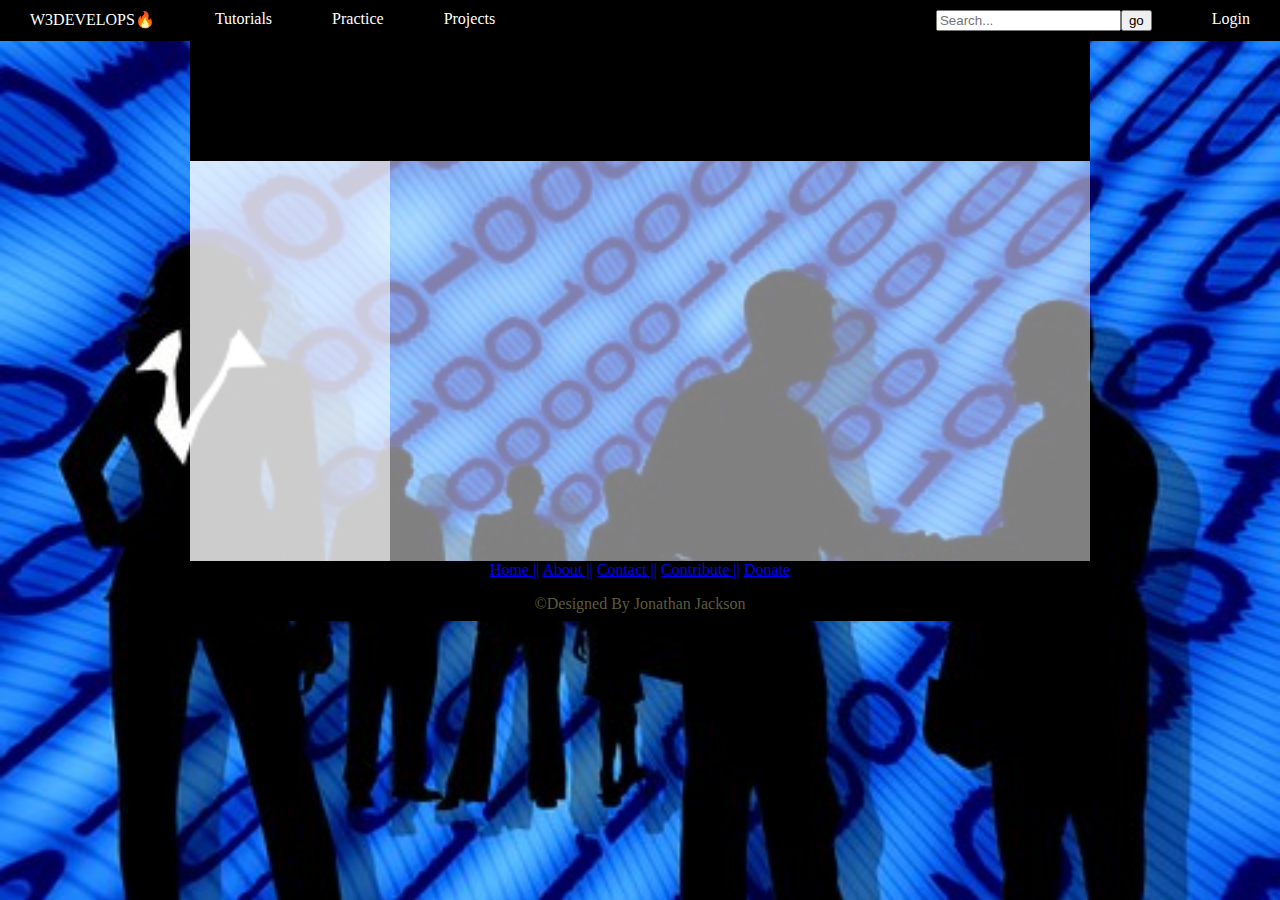
==== Site - Testing Site(W3D)/w3dlayout.html @ e6a09741 "Merge pull request #1 from JonDevOps/Clean-page" ====
<!DOCTYPE html>
<html>

<!--HEAD STARTS HERE-->

  <head>
    <!--The link element below with the href attribute CSS/Mainbody.css links to a external css folder & brings the css effects in that folder onto this page, without needing to clutter this page with any css. Basically we gave css its own folder and then summoned it to display here on this page.-->
    <link href="CSS/Mainbody.css" rel="stylesheet" type="text/css" />
    <meta charset="utf-8">
    <title>W3Develops</title>

    <style>   html {
    background: url(w3develops.image.jpg) no-repeat center center fixed;
    -webkit-background-size: cover;
    -moz-background-size: cover;
    -o-background-size: cover;
    background-size: cover;
    }</style>

  </head>

  <!--BODY STARTS HERE-->

  <body>
<div id="Container">
  <div id="Header"></div>
  <div id="Menubar">
    <ul>

        <li>
            <a class="active" href="Home">W3DEVELOPS🔥</a>
        </li>

           <li>
            <a href="Tutorials">Tutorials</a>
        </li>

           <li>
            <a href="Practice">Practice</a>
        </li>

           <li>
            <a href="Projects">Projects</a>
        </li>

        <li style="float:right">
        <a href="Login">Login</a>
        </li>

        <li>
  <li style="float:right">
          <a href="Search"><form><input type="text" placeholder="Search..." maxlength="20" id="search"><input type="submit" value="go"></form></a>
        </li>

    </ul>
  </div>
  <div id="Sidebar"></div>
  <div id="Mainbody"></div>
  <div id="Footer">
    <p id="footparg"><a href="home">Home ||</a>  <a href="About">About ||</a>  <a href="Contact">Contact ||</a>  <a href="Contribute">Contribute ||</a>  <a href="Donate">Donate</a></p>

    <p id="copy">&copy;Designed By Jonathan Jackson</p> </div>
</div>
</div>
  </body>
</html>
---- Site - Testing Site(W3D)/CSS/Mainbody.css ----
#Container {
    width: 900px;
    height: auto;
    margin-left: auto;
    margin-right: auto;
    margin-top: 11px;
    margin-bottom: 21px;
}

#Header {
  height: 150px;
  background-color: #000000;
}

#Menubar {
  height: 40px;

}

#Menubar ul {
list-style-type: none;
margin: 0;
padding: 0;
overflow: hidden;
  background-color: black;
}

#Menubar li {
  float: left;
}

#Menubar li a {
display: block;
text-align: center;
padding: 10px 30px;
text-decoration: none;
color: white;
}

#Menubar li a:hover:not(.active){
  color: #000000;
}

.active {
  background-color: #000000;
  color: white;
}

#Menubar {
  position: fixed;
  top: 0;
  left: 0;
  right: 0;
  height: 0%
}

#Sidebar {
  width: 200px;
  height: 400px;
  background-color: rgba(255, 255, 255, 0.8);
  float: left;
}

#Mainbody {
  width: 700px;
  height: 400px;
  background-color: rgba(255, 255, 255, 0.5);
  float: right;

}

#Footer {
  height: 60px;
  margin-bottom: 21px;
  color: #5c5c3d;
  background-color: black;
  text-align: center;
  clear: both;
}
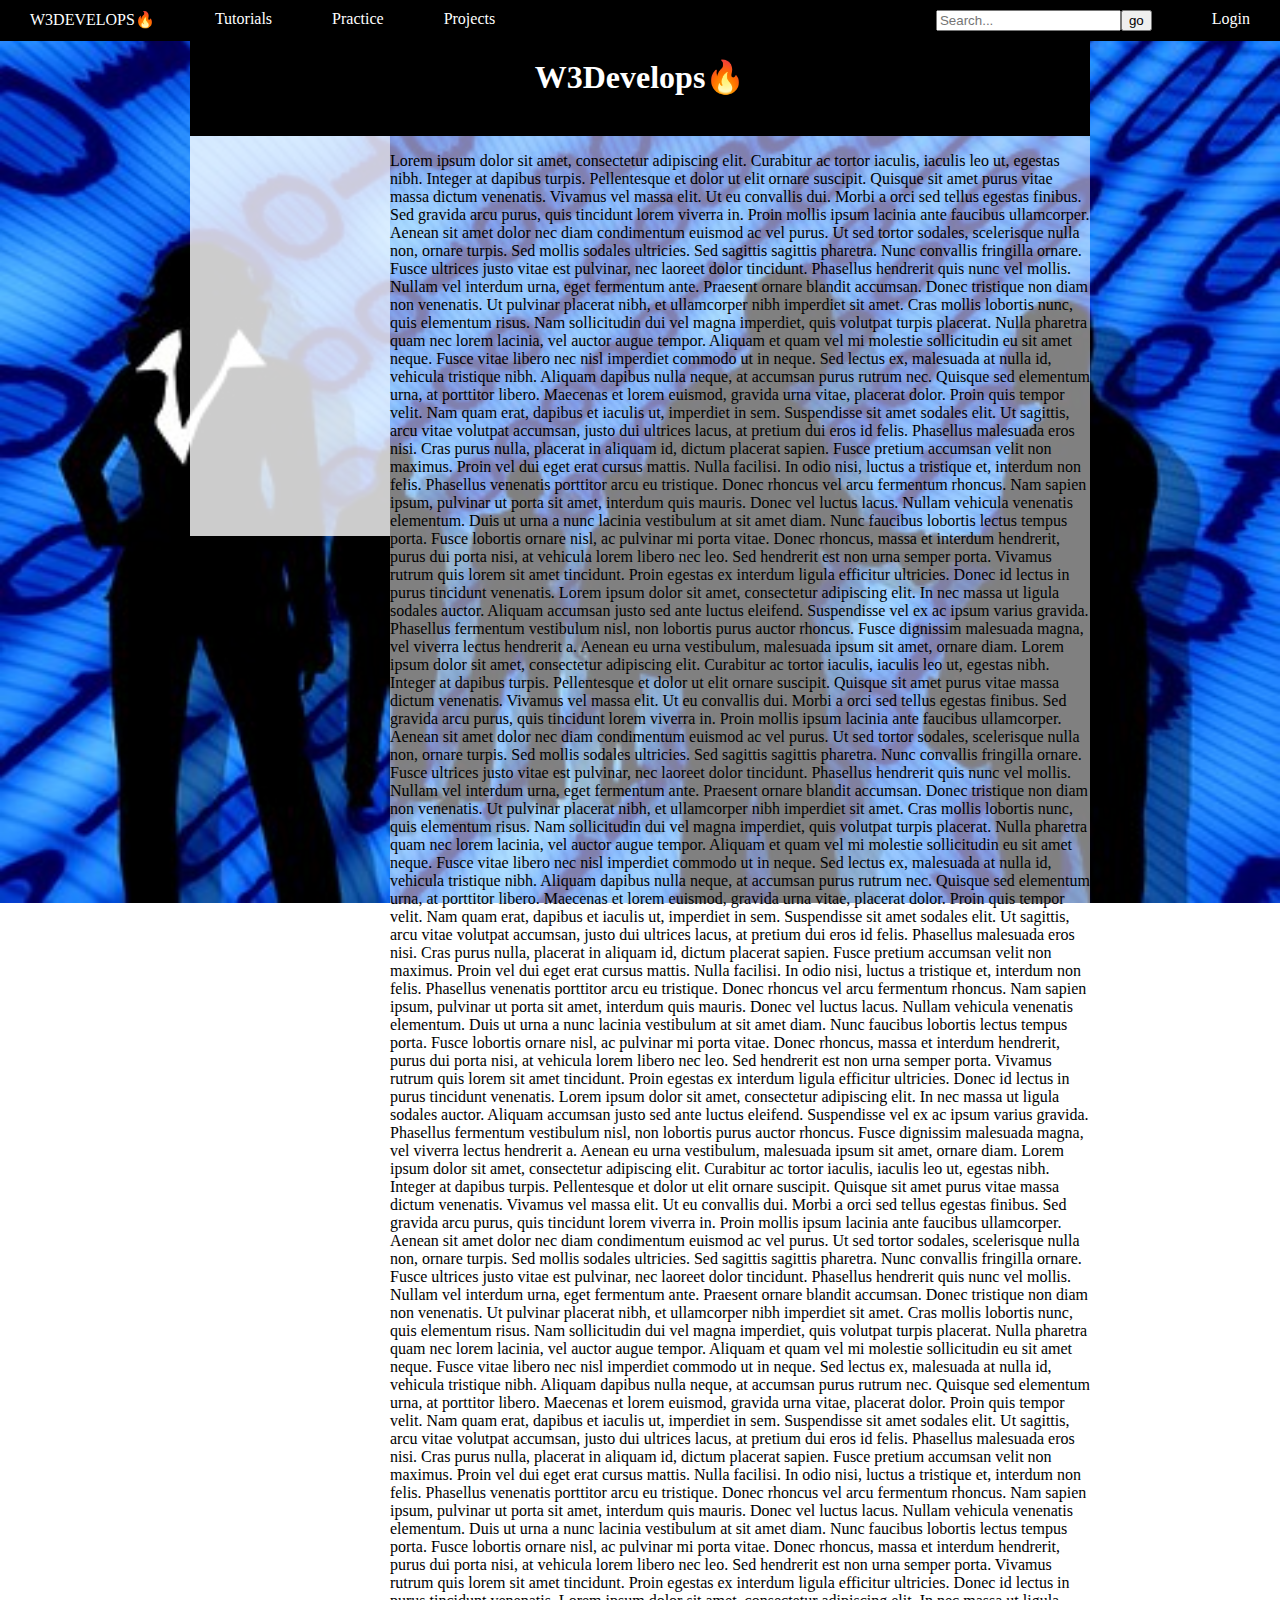
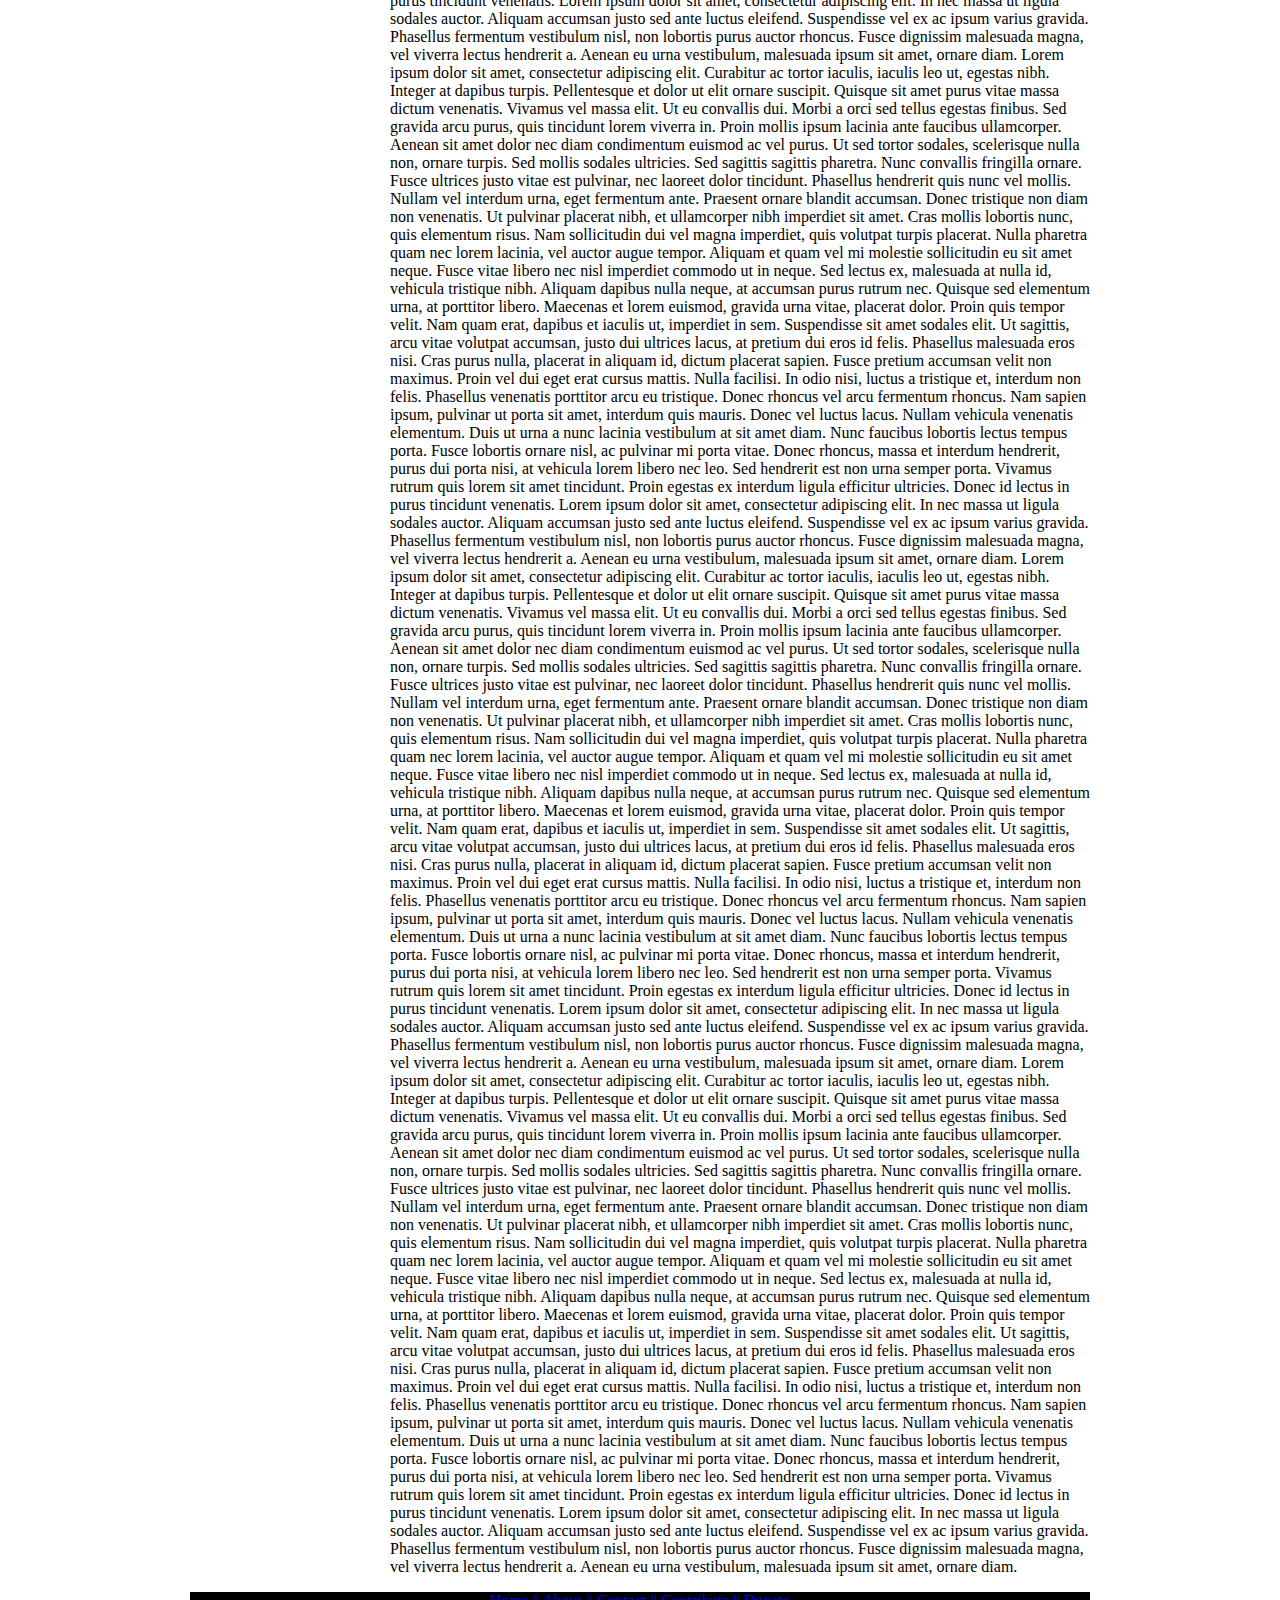
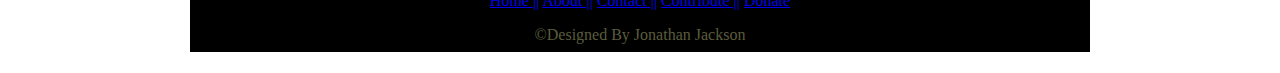
==== commit eaf6e182: "Added "min-height" to <div id="Mainbody"> and replaced "height"" ====
--- a/Site - Testing Site(W3D)/w3dlayout.html
+++ b/Site - Testing Site(W3D)/w3dlayout.html
@@ -15,6 +15,7 @@
     -moz-background-size: cover;
     -o-background-size: cover;
     background-size: cover;
+
     }</style>
 
   </head>
@@ -23,7 +24,7 @@
 
   <body>
 <div id="Container">
-  <div id="Header"></div>
+  <div id="Header"><h1 style="color:white"><br>W3Develops🔥</h1></div>
   <div id="Menubar">
     <ul>
 
@@ -55,7 +56,67 @@
     </ul>
   </div>
   <div id="Sidebar"></div>
-  <div id="Mainbody"></div>
+  <div id="Mainbody"><p>
+
+Lorem ipsum dolor sit amet, consectetur adipiscing elit. Curabitur ac tortor iaculis, iaculis leo ut, egestas nibh. Integer at dapibus turpis. Pellentesque et dolor ut elit ornare suscipit. Quisque sit amet purus vitae massa dictum venenatis. Vivamus vel massa elit. Ut eu convallis dui. Morbi a orci sed tellus egestas finibus.
+
+Sed gravida arcu purus, quis tincidunt lorem viverra in. Proin mollis ipsum lacinia ante faucibus ullamcorper. Aenean sit amet dolor nec diam condimentum euismod ac vel purus. Ut sed tortor sodales, scelerisque nulla non, ornare turpis. Sed mollis sodales ultricies. Sed sagittis sagittis pharetra. Nunc convallis fringilla ornare. Fusce ultrices justo vitae est pulvinar, nec laoreet dolor tincidunt. Phasellus hendrerit quis nunc vel mollis. Nullam vel interdum urna, eget fermentum ante. Praesent ornare blandit accumsan. Donec tristique non diam non venenatis. Ut pulvinar placerat nibh, et ullamcorper nibh imperdiet sit amet. Cras mollis lobortis nunc, quis elementum risus. Nam sollicitudin dui vel magna imperdiet, quis volutpat turpis placerat. Nulla pharetra quam nec lorem lacinia, vel auctor augue tempor.
+
+Aliquam et quam vel mi molestie sollicitudin eu sit amet neque. Fusce vitae libero nec nisl imperdiet commodo ut in neque. Sed lectus ex, malesuada at nulla id, vehicula tristique nibh. Aliquam dapibus nulla neque, at accumsan purus rutrum nec. Quisque sed elementum urna, at porttitor libero. Maecenas et lorem euismod, gravida urna vitae, placerat dolor. Proin quis tempor velit. Nam quam erat, dapibus et iaculis ut, imperdiet in sem. Suspendisse sit amet sodales elit. Ut sagittis, arcu vitae volutpat accumsan, justo dui ultrices lacus, at pretium dui eros id felis. Phasellus malesuada eros nisi. Cras purus nulla, placerat in aliquam id, dictum placerat sapien. Fusce pretium accumsan velit non maximus. Proin vel dui eget erat cursus mattis. Nulla facilisi. In odio nisi, luctus a tristique et, interdum non felis.
+
+Phasellus venenatis porttitor arcu eu tristique. Donec rhoncus vel arcu fermentum rhoncus. Nam sapien ipsum, pulvinar ut porta sit amet, interdum quis mauris. Donec vel luctus lacus. Nullam vehicula venenatis elementum. Duis ut urna a nunc lacinia vestibulum at sit amet diam. Nunc faucibus lobortis lectus tempus porta. Fusce lobortis ornare nisl, ac pulvinar mi porta vitae. Donec rhoncus, massa et interdum hendrerit, purus dui porta nisi, at vehicula lorem libero nec leo. Sed hendrerit est non urna semper porta. Vivamus rutrum quis lorem sit amet tincidunt. Proin egestas ex interdum ligula efficitur ultricies.
+
+Donec id lectus in purus tincidunt venenatis. Lorem ipsum dolor sit amet, consectetur adipiscing elit. In nec massa ut ligula sodales auctor. Aliquam accumsan justo sed ante luctus eleifend. Suspendisse vel ex ac ipsum varius gravida. Phasellus fermentum vestibulum nisl, non lobortis purus auctor rhoncus. Fusce dignissim malesuada magna, vel viverra lectus hendrerit a. Aenean eu urna vestibulum, malesuada ipsum sit amet, ornare diam.
+
+Lorem ipsum dolor sit amet, consectetur adipiscing elit. Curabitur ac tortor iaculis, iaculis leo ut, egestas nibh. Integer at dapibus turpis. Pellentesque et dolor ut elit ornare suscipit. Quisque sit amet purus vitae massa dictum venenatis. Vivamus vel massa elit. Ut eu convallis dui. Morbi a orci sed tellus egestas finibus.
+
+Sed gravida arcu purus, quis tincidunt lorem viverra in. Proin mollis ipsum lacinia ante faucibus ullamcorper. Aenean sit amet dolor nec diam condimentum euismod ac vel purus. Ut sed tortor sodales, scelerisque nulla non, ornare turpis. Sed mollis sodales ultricies. Sed sagittis sagittis pharetra. Nunc convallis fringilla ornare. Fusce ultrices justo vitae est pulvinar, nec laoreet dolor tincidunt. Phasellus hendrerit quis nunc vel mollis. Nullam vel interdum urna, eget fermentum ante. Praesent ornare blandit accumsan. Donec tristique non diam non venenatis. Ut pulvinar placerat nibh, et ullamcorper nibh imperdiet sit amet. Cras mollis lobortis nunc, quis elementum risus. Nam sollicitudin dui vel magna imperdiet, quis volutpat turpis placerat. Nulla pharetra quam nec lorem lacinia, vel auctor augue tempor.
+
+Aliquam et quam vel mi molestie sollicitudin eu sit amet neque. Fusce vitae libero nec nisl imperdiet commodo ut in neque. Sed lectus ex, malesuada at nulla id, vehicula tristique nibh. Aliquam dapibus nulla neque, at accumsan purus rutrum nec. Quisque sed elementum urna, at porttitor libero. Maecenas et lorem euismod, gravida urna vitae, placerat dolor. Proin quis tempor velit. Nam quam erat, dapibus et iaculis ut, imperdiet in sem. Suspendisse sit amet sodales elit. Ut sagittis, arcu vitae volutpat accumsan, justo dui ultrices lacus, at pretium dui eros id felis. Phasellus malesuada eros nisi. Cras purus nulla, placerat in aliquam id, dictum placerat sapien. Fusce pretium accumsan velit non maximus. Proin vel dui eget erat cursus mattis. Nulla facilisi. In odio nisi, luctus a tristique et, interdum non felis.
+
+Phasellus venenatis porttitor arcu eu tristique. Donec rhoncus vel arcu fermentum rhoncus. Nam sapien ipsum, pulvinar ut porta sit amet, interdum quis mauris. Donec vel luctus lacus. Nullam vehicula venenatis elementum. Duis ut urna a nunc lacinia vestibulum at sit amet diam. Nunc faucibus lobortis lectus tempus porta. Fusce lobortis ornare nisl, ac pulvinar mi porta vitae. Donec rhoncus, massa et interdum hendrerit, purus dui porta nisi, at vehicula lorem libero nec leo. Sed hendrerit est non urna semper porta. Vivamus rutrum quis lorem sit amet tincidunt. Proin egestas ex interdum ligula efficitur ultricies.
+
+Donec id lectus in purus tincidunt venenatis. Lorem ipsum dolor sit amet, consectetur adipiscing elit. In nec massa ut ligula sodales auctor. Aliquam accumsan justo sed ante luctus eleifend. Suspendisse vel ex ac ipsum varius gravida. Phasellus fermentum vestibulum nisl, non lobortis purus auctor rhoncus. Fusce dignissim malesuada magna, vel viverra lectus hendrerit a. Aenean eu urna vestibulum, malesuada ipsum sit amet, ornare diam.
+
+Lorem ipsum dolor sit amet, consectetur adipiscing elit. Curabitur ac tortor iaculis, iaculis leo ut, egestas nibh. Integer at dapibus turpis. Pellentesque et dolor ut elit ornare suscipit. Quisque sit amet purus vitae massa dictum venenatis. Vivamus vel massa elit. Ut eu convallis dui. Morbi a orci sed tellus egestas finibus.
+
+Sed gravida arcu purus, quis tincidunt lorem viverra in. Proin mollis ipsum lacinia ante faucibus ullamcorper. Aenean sit amet dolor nec diam condimentum euismod ac vel purus. Ut sed tortor sodales, scelerisque nulla non, ornare turpis. Sed mollis sodales ultricies. Sed sagittis sagittis pharetra. Nunc convallis fringilla ornare. Fusce ultrices justo vitae est pulvinar, nec laoreet dolor tincidunt. Phasellus hendrerit quis nunc vel mollis. Nullam vel interdum urna, eget fermentum ante. Praesent ornare blandit accumsan. Donec tristique non diam non venenatis. Ut pulvinar placerat nibh, et ullamcorper nibh imperdiet sit amet. Cras mollis lobortis nunc, quis elementum risus. Nam sollicitudin dui vel magna imperdiet, quis volutpat turpis placerat. Nulla pharetra quam nec lorem lacinia, vel auctor augue tempor.
+
+Aliquam et quam vel mi molestie sollicitudin eu sit amet neque. Fusce vitae libero nec nisl imperdiet commodo ut in neque. Sed lectus ex, malesuada at nulla id, vehicula tristique nibh. Aliquam dapibus nulla neque, at accumsan purus rutrum nec. Quisque sed elementum urna, at porttitor libero. Maecenas et lorem euismod, gravida urna vitae, placerat dolor. Proin quis tempor velit. Nam quam erat, dapibus et iaculis ut, imperdiet in sem. Suspendisse sit amet sodales elit. Ut sagittis, arcu vitae volutpat accumsan, justo dui ultrices lacus, at pretium dui eros id felis. Phasellus malesuada eros nisi. Cras purus nulla, placerat in aliquam id, dictum placerat sapien. Fusce pretium accumsan velit non maximus. Proin vel dui eget erat cursus mattis. Nulla facilisi. In odio nisi, luctus a tristique et, interdum non felis.
+
+Phasellus venenatis porttitor arcu eu tristique. Donec rhoncus vel arcu fermentum rhoncus. Nam sapien ipsum, pulvinar ut porta sit amet, interdum quis mauris. Donec vel luctus lacus. Nullam vehicula venenatis elementum. Duis ut urna a nunc lacinia vestibulum at sit amet diam. Nunc faucibus lobortis lectus tempus porta. Fusce lobortis ornare nisl, ac pulvinar mi porta vitae. Donec rhoncus, massa et interdum hendrerit, purus dui porta nisi, at vehicula lorem libero nec leo. Sed hendrerit est non urna semper porta. Vivamus rutrum quis lorem sit amet tincidunt. Proin egestas ex interdum ligula efficitur ultricies.
+
+Donec id lectus in purus tincidunt venenatis. Lorem ipsum dolor sit amet, consectetur adipiscing elit. In nec massa ut ligula sodales auctor. Aliquam accumsan justo sed ante luctus eleifend. Suspendisse vel ex ac ipsum varius gravida. Phasellus fermentum vestibulum nisl, non lobortis purus auctor rhoncus. Fusce dignissim malesuada magna, vel viverra lectus hendrerit a. Aenean eu urna vestibulum, malesuada ipsum sit amet, ornare diam.
+
+Lorem ipsum dolor sit amet, consectetur adipiscing elit. Curabitur ac tortor iaculis, iaculis leo ut, egestas nibh. Integer at dapibus turpis. Pellentesque et dolor ut elit ornare suscipit. Quisque sit amet purus vitae massa dictum venenatis. Vivamus vel massa elit. Ut eu convallis dui. Morbi a orci sed tellus egestas finibus.
+
+Sed gravida arcu purus, quis tincidunt lorem viverra in. Proin mollis ipsum lacinia ante faucibus ullamcorper. Aenean sit amet dolor nec diam condimentum euismod ac vel purus. Ut sed tortor sodales, scelerisque nulla non, ornare turpis. Sed mollis sodales ultricies. Sed sagittis sagittis pharetra. Nunc convallis fringilla ornare. Fusce ultrices justo vitae est pulvinar, nec laoreet dolor tincidunt. Phasellus hendrerit quis nunc vel mollis. Nullam vel interdum urna, eget fermentum ante. Praesent ornare blandit accumsan. Donec tristique non diam non venenatis. Ut pulvinar placerat nibh, et ullamcorper nibh imperdiet sit amet. Cras mollis lobortis nunc, quis elementum risus. Nam sollicitudin dui vel magna imperdiet, quis volutpat turpis placerat. Nulla pharetra quam nec lorem lacinia, vel auctor augue tempor.
+
+Aliquam et quam vel mi molestie sollicitudin eu sit amet neque. Fusce vitae libero nec nisl imperdiet commodo ut in neque. Sed lectus ex, malesuada at nulla id, vehicula tristique nibh. Aliquam dapibus nulla neque, at accumsan purus rutrum nec. Quisque sed elementum urna, at porttitor libero. Maecenas et lorem euismod, gravida urna vitae, placerat dolor. Proin quis tempor velit. Nam quam erat, dapibus et iaculis ut, imperdiet in sem. Suspendisse sit amet sodales elit. Ut sagittis, arcu vitae volutpat accumsan, justo dui ultrices lacus, at pretium dui eros id felis. Phasellus malesuada eros nisi. Cras purus nulla, placerat in aliquam id, dictum placerat sapien. Fusce pretium accumsan velit non maximus. Proin vel dui eget erat cursus mattis. Nulla facilisi. In odio nisi, luctus a tristique et, interdum non felis.
+
+Phasellus venenatis porttitor arcu eu tristique. Donec rhoncus vel arcu fermentum rhoncus. Nam sapien ipsum, pulvinar ut porta sit amet, interdum quis mauris. Donec vel luctus lacus. Nullam vehicula venenatis elementum. Duis ut urna a nunc lacinia vestibulum at sit amet diam. Nunc faucibus lobortis lectus tempus porta. Fusce lobortis ornare nisl, ac pulvinar mi porta vitae. Donec rhoncus, massa et interdum hendrerit, purus dui porta nisi, at vehicula lorem libero nec leo. Sed hendrerit est non urna semper porta. Vivamus rutrum quis lorem sit amet tincidunt. Proin egestas ex interdum ligula efficitur ultricies.
+
+Donec id lectus in purus tincidunt venenatis. Lorem ipsum dolor sit amet, consectetur adipiscing elit. In nec massa ut ligula sodales auctor. Aliquam accumsan justo sed ante luctus eleifend. Suspendisse vel ex ac ipsum varius gravida. Phasellus fermentum vestibulum nisl, non lobortis purus auctor rhoncus. Fusce dignissim malesuada magna, vel viverra lectus hendrerit a. Aenean eu urna vestibulum, malesuada ipsum sit amet, ornare diam.
+
+Lorem ipsum dolor sit amet, consectetur adipiscing elit. Curabitur ac tortor iaculis, iaculis leo ut, egestas nibh. Integer at dapibus turpis. Pellentesque et dolor ut elit ornare suscipit. Quisque sit amet purus vitae massa dictum venenatis. Vivamus vel massa elit. Ut eu convallis dui. Morbi a orci sed tellus egestas finibus.
+
+Sed gravida arcu purus, quis tincidunt lorem viverra in. Proin mollis ipsum lacinia ante faucibus ullamcorper. Aenean sit amet dolor nec diam condimentum euismod ac vel purus. Ut sed tortor sodales, scelerisque nulla non, ornare turpis. Sed mollis sodales ultricies. Sed sagittis sagittis pharetra. Nunc convallis fringilla ornare. Fusce ultrices justo vitae est pulvinar, nec laoreet dolor tincidunt. Phasellus hendrerit quis nunc vel mollis. Nullam vel interdum urna, eget fermentum ante. Praesent ornare blandit accumsan. Donec tristique non diam non venenatis. Ut pulvinar placerat nibh, et ullamcorper nibh imperdiet sit amet. Cras mollis lobortis nunc, quis elementum risus. Nam sollicitudin dui vel magna imperdiet, quis volutpat turpis placerat. Nulla pharetra quam nec lorem lacinia, vel auctor augue tempor.
+
+Aliquam et quam vel mi molestie sollicitudin eu sit amet neque. Fusce vitae libero nec nisl imperdiet commodo ut in neque. Sed lectus ex, malesuada at nulla id, vehicula tristique nibh. Aliquam dapibus nulla neque, at accumsan purus rutrum nec. Quisque sed elementum urna, at porttitor libero. Maecenas et lorem euismod, gravida urna vitae, placerat dolor. Proin quis tempor velit. Nam quam erat, dapibus et iaculis ut, imperdiet in sem. Suspendisse sit amet sodales elit. Ut sagittis, arcu vitae volutpat accumsan, justo dui ultrices lacus, at pretium dui eros id felis. Phasellus malesuada eros nisi. Cras purus nulla, placerat in aliquam id, dictum placerat sapien. Fusce pretium accumsan velit non maximus. Proin vel dui eget erat cursus mattis. Nulla facilisi. In odio nisi, luctus a tristique et, interdum non felis.
+
+Phasellus venenatis porttitor arcu eu tristique. Donec rhoncus vel arcu fermentum rhoncus. Nam sapien ipsum, pulvinar ut porta sit amet, interdum quis mauris. Donec vel luctus lacus. Nullam vehicula venenatis elementum. Duis ut urna a nunc lacinia vestibulum at sit amet diam. Nunc faucibus lobortis lectus tempus porta. Fusce lobortis ornare nisl, ac pulvinar mi porta vitae. Donec rhoncus, massa et interdum hendrerit, purus dui porta nisi, at vehicula lorem libero nec leo. Sed hendrerit est non urna semper porta. Vivamus rutrum quis lorem sit amet tincidunt. Proin egestas ex interdum ligula efficitur ultricies.
+
+Donec id lectus in purus tincidunt venenatis. Lorem ipsum dolor sit amet, consectetur adipiscing elit. In nec massa ut ligula sodales auctor. Aliquam accumsan justo sed ante luctus eleifend. Suspendisse vel ex ac ipsum varius gravida. Phasellus fermentum vestibulum nisl, non lobortis purus auctor rhoncus. Fusce dignissim malesuada magna, vel viverra lectus hendrerit a. Aenean eu urna vestibulum, malesuada ipsum sit amet, ornare diam.
+
+Lorem ipsum dolor sit amet, consectetur adipiscing elit. Curabitur ac tortor iaculis, iaculis leo ut, egestas nibh. Integer at dapibus turpis. Pellentesque et dolor ut elit ornare suscipit. Quisque sit amet purus vitae massa dictum venenatis. Vivamus vel massa elit. Ut eu convallis dui. Morbi a orci sed tellus egestas finibus.
+
+Sed gravida arcu purus, quis tincidunt lorem viverra in. Proin mollis ipsum lacinia ante faucibus ullamcorper. Aenean sit amet dolor nec diam condimentum euismod ac vel purus. Ut sed tortor sodales, scelerisque nulla non, ornare turpis. Sed mollis sodales ultricies. Sed sagittis sagittis pharetra. Nunc convallis fringilla ornare. Fusce ultrices justo vitae est pulvinar, nec laoreet dolor tincidunt. Phasellus hendrerit quis nunc vel mollis. Nullam vel interdum urna, eget fermentum ante. Praesent ornare blandit accumsan. Donec tristique non diam non venenatis. Ut pulvinar placerat nibh, et ullamcorper nibh imperdiet sit amet. Cras mollis lobortis nunc, quis elementum risus. Nam sollicitudin dui vel magna imperdiet, quis volutpat turpis placerat. Nulla pharetra quam nec lorem lacinia, vel auctor augue tempor.
+
+Aliquam et quam vel mi molestie sollicitudin eu sit amet neque. Fusce vitae libero nec nisl imperdiet commodo ut in neque. Sed lectus ex, malesuada at nulla id, vehicula tristique nibh. Aliquam dapibus nulla neque, at accumsan purus rutrum nec. Quisque sed elementum urna, at porttitor libero. Maecenas et lorem euismod, gravida urna vitae, placerat dolor. Proin quis tempor velit. Nam quam erat, dapibus et iaculis ut, imperdiet in sem. Suspendisse sit amet sodales elit. Ut sagittis, arcu vitae volutpat accumsan, justo dui ultrices lacus, at pretium dui eros id felis. Phasellus malesuada eros nisi. Cras purus nulla, placerat in aliquam id, dictum placerat sapien. Fusce pretium accumsan velit non maximus. Proin vel dui eget erat cursus mattis. Nulla facilisi. In odio nisi, luctus a tristique et, interdum non felis.
+
+Phasellus venenatis porttitor arcu eu tristique. Donec rhoncus vel arcu fermentum rhoncus. Nam sapien ipsum, pulvinar ut porta sit amet, interdum quis mauris. Donec vel luctus lacus. Nullam vehicula venenatis elementum. Duis ut urna a nunc lacinia vestibulum at sit amet diam. Nunc faucibus lobortis lectus tempus porta. Fusce lobortis ornare nisl, ac pulvinar mi porta vitae. Donec rhoncus, massa et interdum hendrerit, purus dui porta nisi, at vehicula lorem libero nec leo. Sed hendrerit est non urna semper porta. Vivamus rutrum quis lorem sit amet tincidunt. Proin egestas ex interdum ligula efficitur ultricies.
+
+Donec id lectus in purus tincidunt venenatis. Lorem ipsum dolor sit amet, consectetur adipiscing elit. In nec massa ut ligula sodales auctor. Aliquam accumsan justo sed ante luctus eleifend. Suspendisse vel ex ac ipsum varius gravida. Phasellus fermentum vestibulum nisl, non lobortis purus auctor rhoncus. Fusce dignissim malesuada magna, vel viverra lectus hendrerit a. Aenean eu urna vestibulum, malesuada ipsum sit amet, ornare diam. </p></div>
   <div id="Footer">
     <p id="footparg"><a href="home">Home ||</a>  <a href="About">About ||</a>  <a href="Contact">Contact ||</a>  <a href="Contribute">Contribute ||</a>  <a href="Donate">Donate</a></p>
 
--- a/Site - Testing Site(W3D)/CSS/Mainbody.css
+++ b/Site - Testing Site(W3D)/CSS/Mainbody.css
@@ -8,9 +8,12 @@
 }
 
 #Header {
-  height: 150px;
+  height: 115px;
   background-color: #000000;
+  text-align: center;
 }
+
+
 
 #Menubar {
   height: 40px;
@@ -63,11 +66,13 @@
 
 #Mainbody {
   width: 700px;
-  height: 400px;
+  min-height: 400px;
   background-color: rgba(255, 255, 255, 0.5);
   float: right;
 
 }
+
+
 
 #Footer {
   height: 60px;
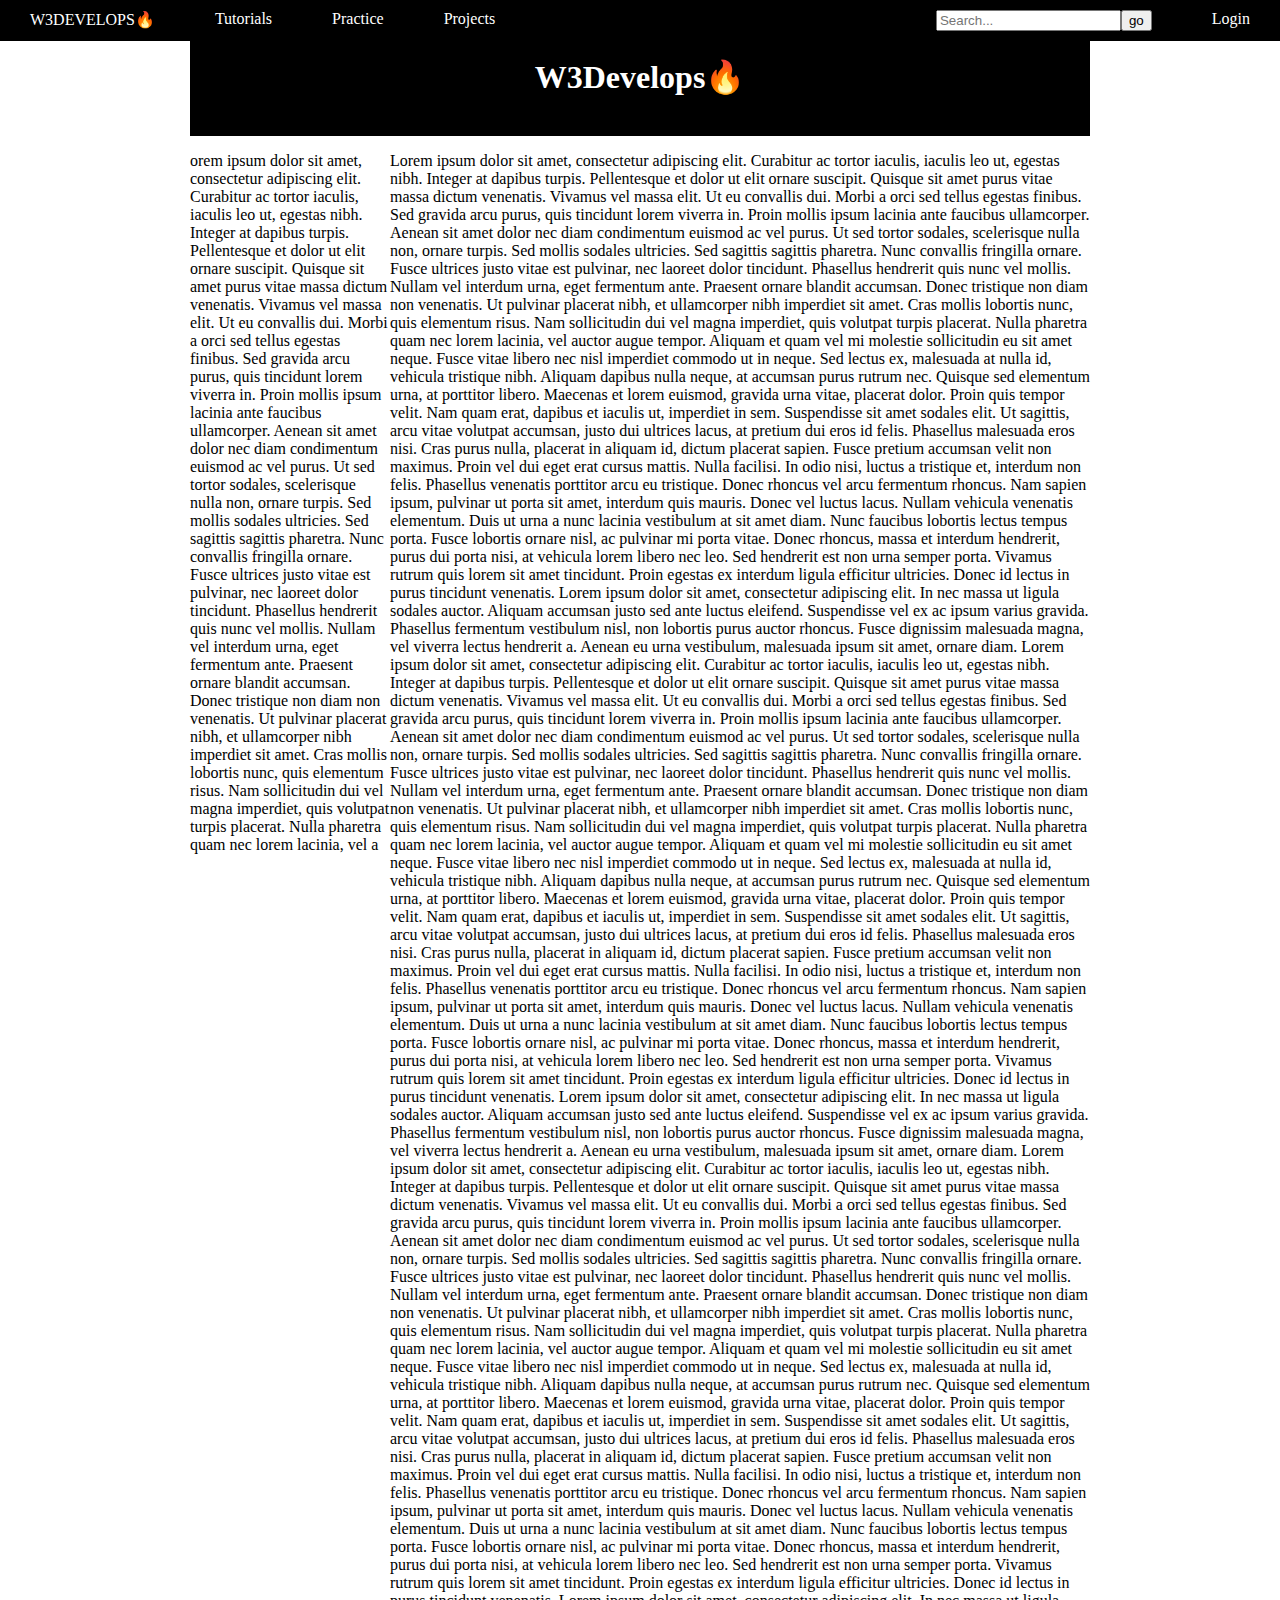
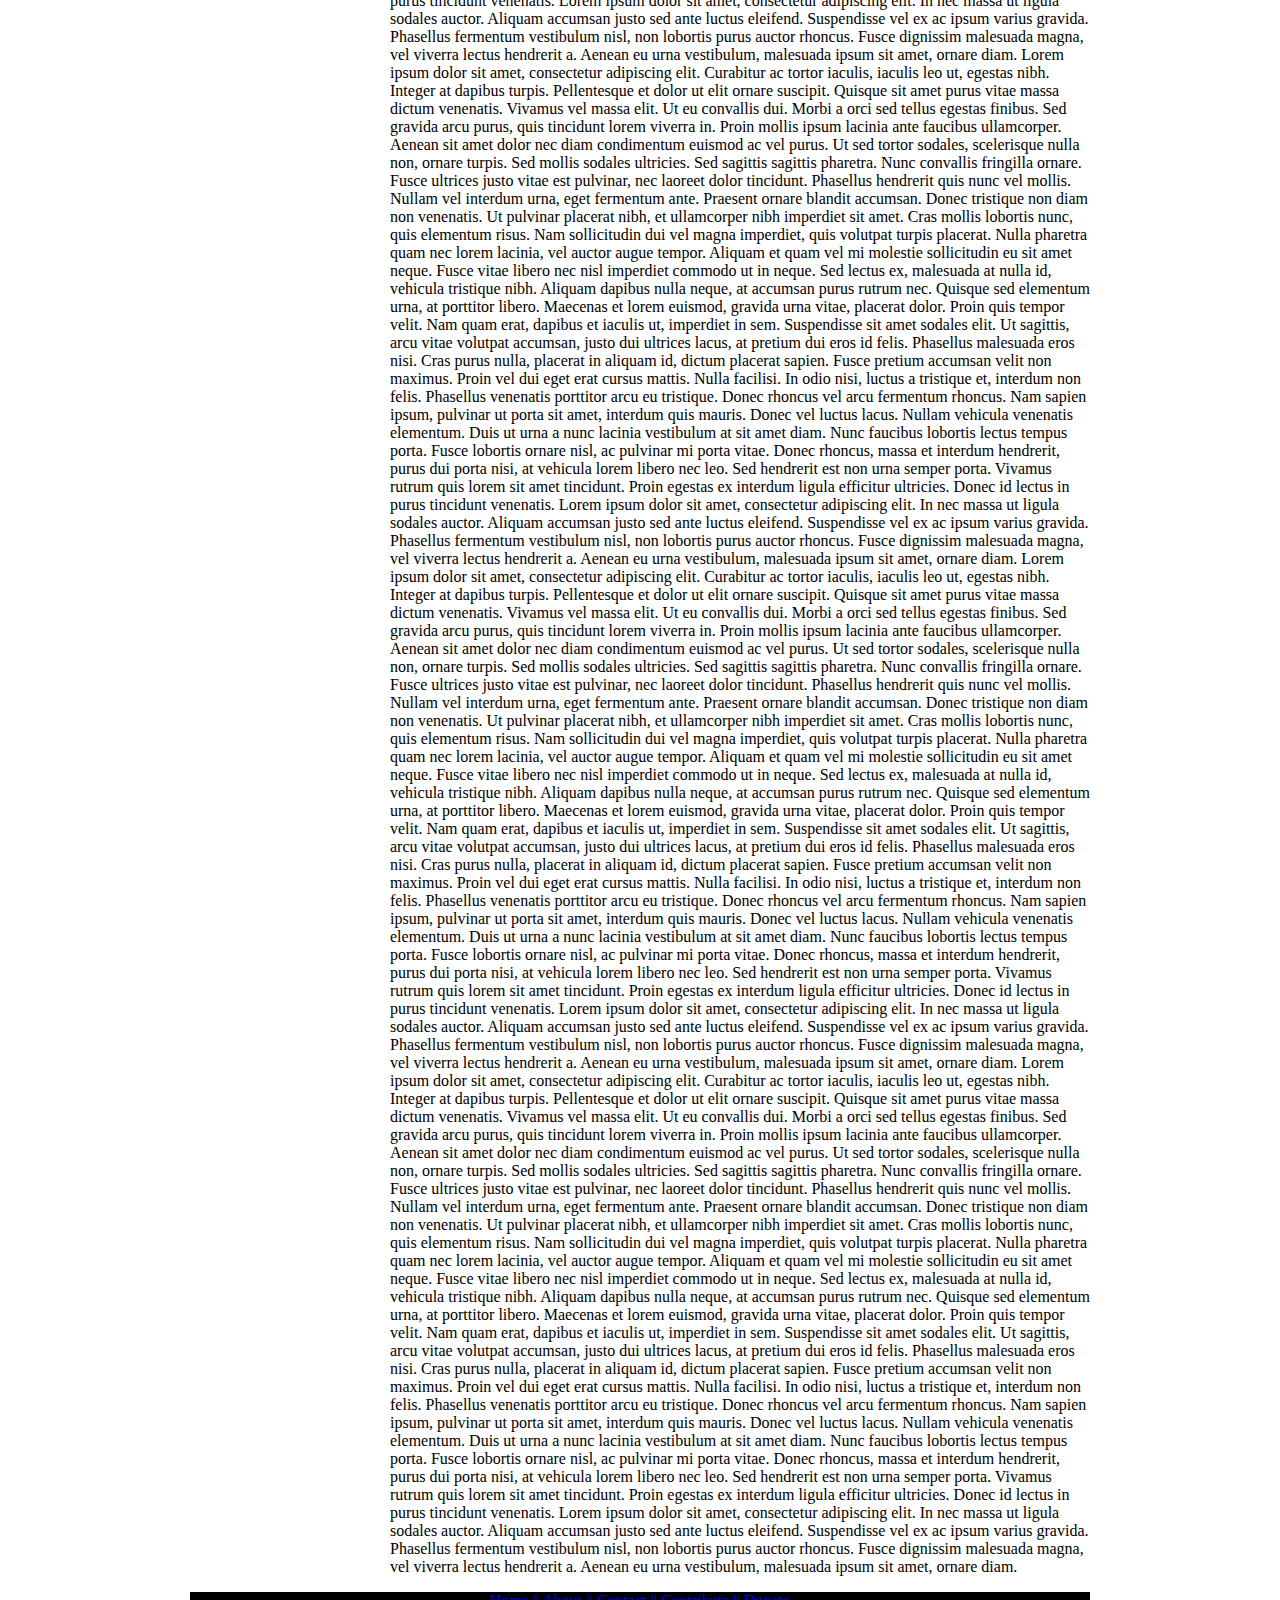
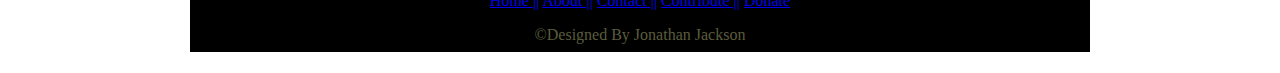
==== commit 0331836b: "see description" ====
--- a/Site - Testing Site(W3D)/w3dlayout.html
+++ b/Site - Testing Site(W3D)/w3dlayout.html
@@ -9,14 +9,7 @@
     <meta charset="utf-8">
     <title>W3Develops</title>
 
-    <style>   html {
-    background: url(w3develops.image.jpg) no-repeat center center fixed;
-    -webkit-background-size: cover;
-    -moz-background-size: cover;
-    -o-background-size: cover;
-    background-size: cover;
-
-    }</style>
+  
 
   </head>
 
@@ -55,7 +48,7 @@
 
     </ul>
   </div>
-  <div id="Sidebar"></div>
+  <div id="Sidebar"><p>orem ipsum dolor sit amet, consectetur adipiscing elit. Curabitur ac tortor iaculis, iaculis leo ut, egestas nibh. Integer at dapibus turpis. Pellentesque et dolor ut elit ornare suscipit. Quisque sit amet purus vitae massa dictum venenatis. Vivamus vel massa elit. Ut eu convallis dui. Morbi a orci sed tellus egestas finibus. Sed gravida arcu purus, quis tincidunt lorem viverra in. Proin mollis ipsum lacinia ante faucibus ullamcorper. Aenean sit amet dolor nec diam condimentum euismod ac vel purus. Ut sed tortor sodales, scelerisque nulla non, ornare turpis. Sed mollis sodales ultricies. Sed sagittis sagittis pharetra. Nunc convallis fringilla ornare. Fusce ultrices justo vitae est pulvinar, nec laoreet dolor tincidunt. Phasellus hendrerit quis nunc vel mollis. Nullam vel interdum urna, eget fermentum ante. Praesent ornare blandit accumsan. Donec tristique non diam non venenatis. Ut pulvinar placerat nibh, et ullamcorper nibh imperdiet sit amet. Cras mollis lobortis nunc, quis elementum risus. Nam sollicitudin dui vel magna imperdiet, quis volutpat turpis placerat. Nulla pharetra quam nec lorem lacinia, vel a</p></div>
   <div id="Mainbody"><p>
 
 Lorem ipsum dolor sit amet, consectetur adipiscing elit. Curabitur ac tortor iaculis, iaculis leo ut, egestas nibh. Integer at dapibus turpis. Pellentesque et dolor ut elit ornare suscipit. Quisque sit amet purus vitae massa dictum venenatis. Vivamus vel massa elit. Ut eu convallis dui. Morbi a orci sed tellus egestas finibus.
--- a/Site - Testing Site(W3D)/CSS/Mainbody.css
+++ b/Site - Testing Site(W3D)/CSS/Mainbody.css
@@ -59,7 +59,7 @@
 
 #Sidebar {
   width: 200px;
-  height: 400px;
+  min-height: 400px;
   background-color: rgba(255, 255, 255, 0.8);
   float: left;
 }
@@ -82,3 +82,9 @@
   text-align: center;
   clear: both;
 }
+
+<style>   html {
+background: url(w3develops.image.jpg) no-repeat center center fixed;
+background-size: cover;
+
+}</style>
